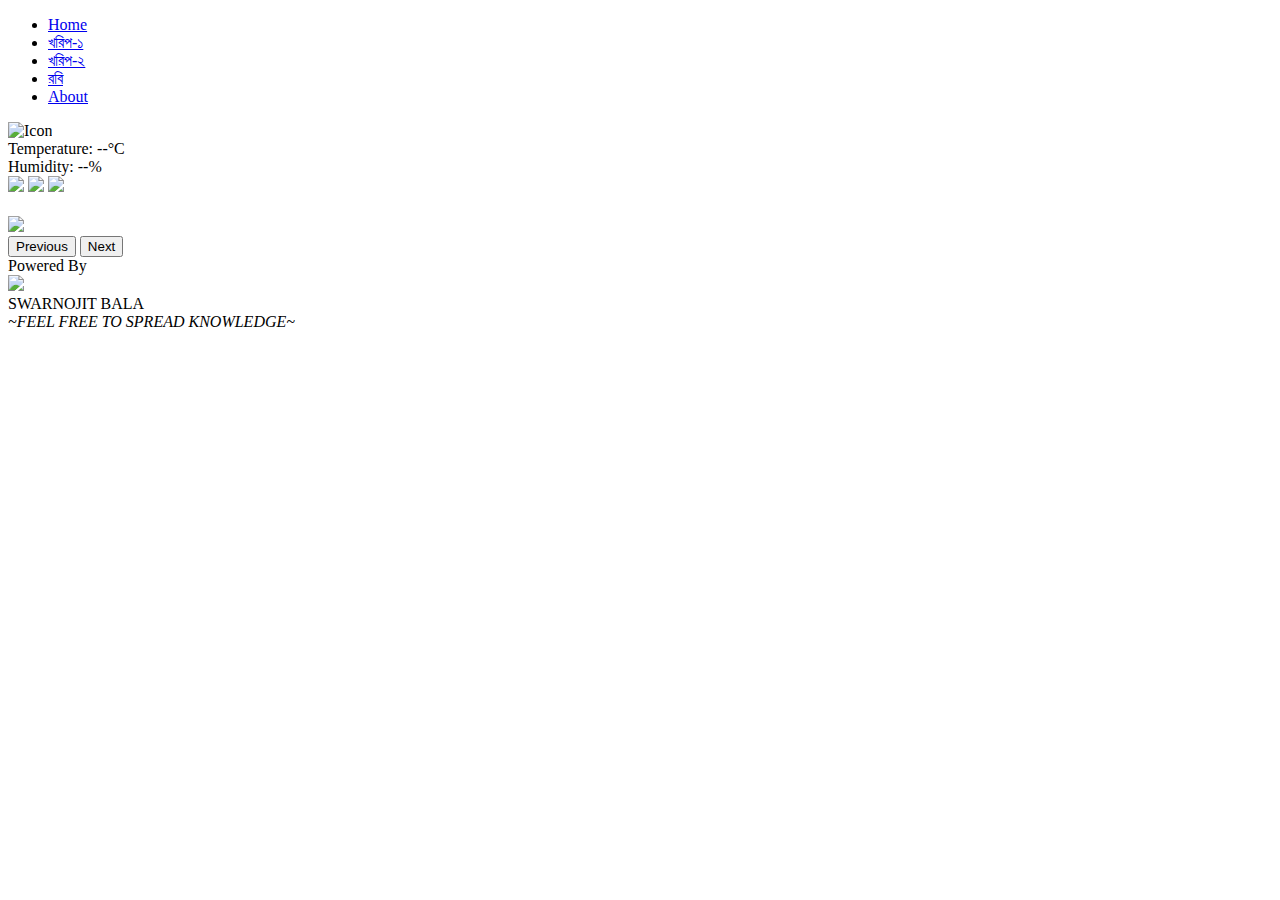
==== index.html @ db5a6384 "Add files via upload" ====
<!DOCTYPE html>
<html lang="en">
<head>
    <meta charset="UTF-8">
    <meta name="viewport" content="width=device-width, initial-scale=1.0">
    <title>Barta</title>
    <link rel="stylesheet" href="style.css">
</head>
<body>
    <div class="hamburger" id="hamburger">
    <div class="bar"></div>
    <div class="bar"></div>
    <div class="bar"></div>
</div>

<nav class="nav-menu" id="navMenu">
    <ul>
        <li><a href="index.html">Home</a></li>
        <li><a href="khorip-1.html">খরিপ-১</a></li>
        <li><a href="khorip-2.html">খরিপ-২</a></li>
        <li><a href="robi.html">রবি</a></li>
        <li><a href="about.html">About</a></li>
    </ul>
</nav>

    <img src="barta.png" class="img1" alt="Icon">
    <div class="weather-info" id="temperature">Temperature: --°C</div>
    <div class="weather-info" id="humidity">Humidity: --%</div>
    
    <div class="loader" id="loader"></div>
 
     
        <img class="images1" id="p" src="p.png">
        <img class="images2" id="q" src="q.png">
        <img class="images3" id="r" src="r.png">
   
        <p id="bengali-date"></p>
    <h2 id="date"></h2>
    <img class="imgv" id="image" src="1.jpg">
    <div class="buttons">
        <button id="prevBtn">Previous</button>
        <button id="nextBtn">Next</button>
    </div>

    <div class="foot">Powered By</div>
    
    <img src="Satyanweshi.png" class="img2">
    <div class="foot2">SWARNOJIT BALA</div>
    <div class="foot3"><i>~FEEL FREE TO SPREAD KNOWLEDGE~</i></div>

    <script src="script.js"></script>
</body>
</html>
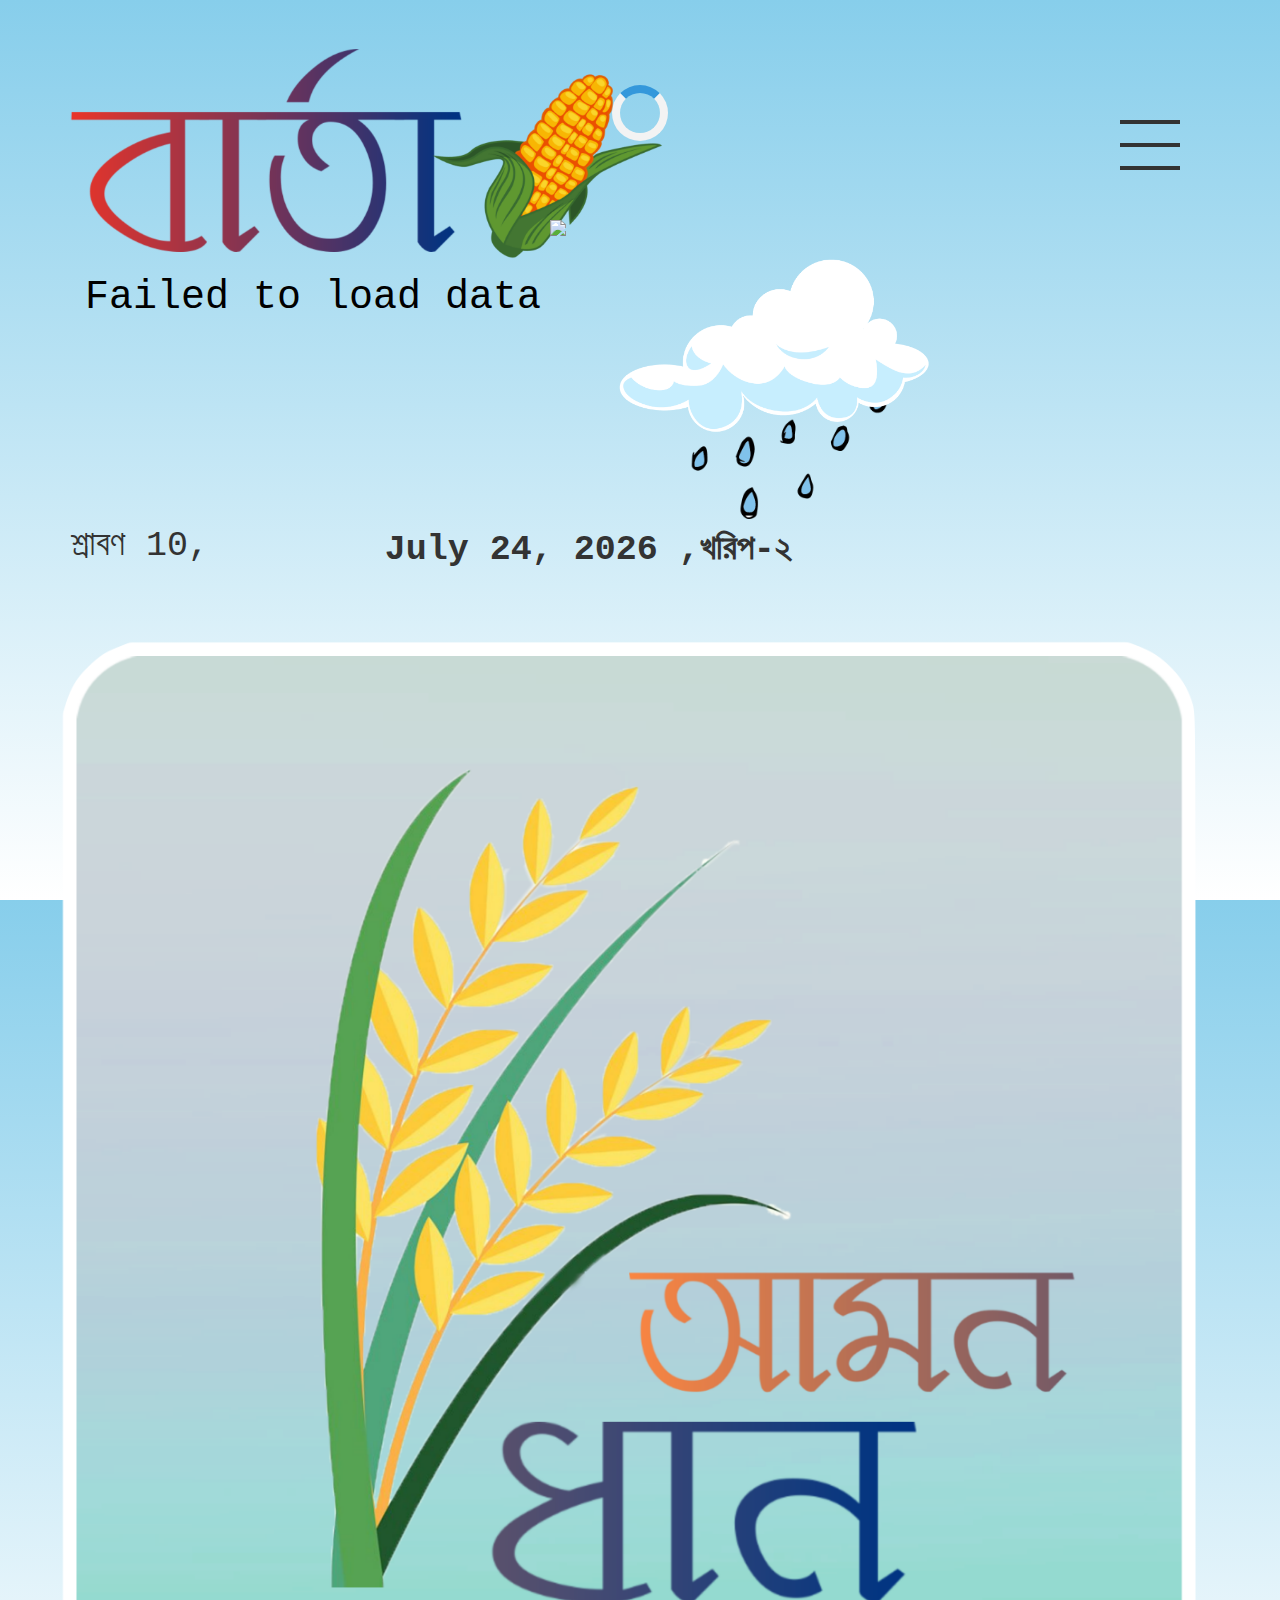
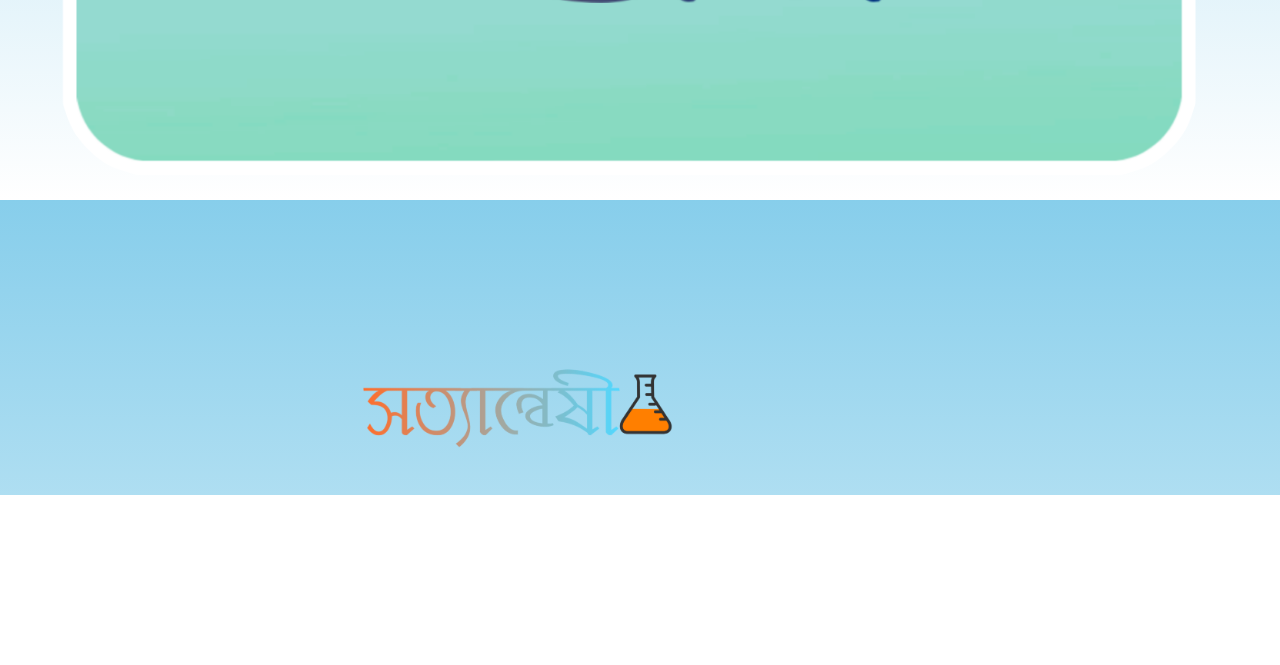
==== commit 63239429: "Update index.html" ====
--- a/index.html
+++ b/index.html
@@ -50,4 +50,4 @@
 
     <script src="script.js"></script>
 </body>
-</html>+</html>
--- a/style.css
+++ b/style.css
@@ -0,0 +1,237 @@
+html, body {
+    height: 100%;
+    margin: 0;
+    font-family: 'Courier New', Courier, monospace, 'Noto Sans Bengali', sans-serif;
+    background: linear-gradient(to bottom, #87CEEB, #ffffff);
+    overflow: hidden;
+    display: block;
+    max-width: 100%;
+}
+
+.img1 {
+    position: absolute;
+    top: -350px;
+    left: -150px;
+    width: 1000px;
+    height: auto;
+    z-index: 1;
+}
+
+.weather-info {
+    font-size: 40px;
+    margin: 0;
+    padding: 5px;
+    position: relative;
+    top: 270px;
+    left: 80px;
+}
+
+.loader {
+    border: 8px solid #f3f3f3;
+    border-radius: 50%;
+    border-top: 8px solid #3498db;
+    width: 40px;
+    height: 40px;
+    animation: spin 1s linear infinite;
+    margin: 20px auto;
+}
+
+@keyframes spin {
+    0% { transform: rotate(0deg); }
+    100% { transform: rotate(360deg); }
+}
+
+.foot {
+    font-size: 35px;
+    margin: 0; 
+    padding: 35px;
+    position: relative;
+    top: 1750px;
+    left:370px;
+}
+
+.img2 {
+    position: absolute;
+    top: 1910px;
+    left: 330px;
+    width: 400px;
+    height: auto;
+    z-index: 1;
+}
+ 
+.foot2 {
+    font-size: 35px;
+    margin: 0;
+    padding: 5px;
+    position: relative;
+    top: 1850px;
+    left: 370px;
+}
+
+.foot3 {
+    font-size: 30px;
+    margin: 0;
+    padding: 5px;
+    position: relative;
+    top: 1900px;
+    left: 250px;
+}
+
+.imgv {
+    position: absolute;
+    top: 550px;
+    left: 0px;
+    width: 100%;
+    height: auto;
+    z-index: 1;
+}
+
+.buttons {
+    position: absolute;
+    top: 680px;
+    left: 50%;
+    transform: translateX(-50%);
+    margin: 0;
+}
+
+button {
+    padding: 10px 20px;
+    margin: 0;
+    cursor: pointer;
+    border: none;
+    background-color: #007bff;
+    color: white;
+    font-size: 16px;
+    position: absolute;
+}
+
+#prevBtn {
+    right: 50px;
+    top: 950px;
+    width: 200px;
+    height:100px;
+}
+
+#nextBtn {
+    left: 0px;
+    top: 950px;
+    width: 200px;
+    height: 100px;
+}
+
+button:disabled {
+    background-color: #ccc;
+    cursor: not-allowed;
+}
+
+#date {
+    position: absolute;
+    top: 500px;
+    left: 46%;
+    transform: translateX(-50%);
+    font-size: 35px;
+    color: #333;
+    text-align: center;
+}
+#bengali-date {
+    position: absolute;
+    top: 490px;
+    left:140px;
+    transform: translateX(-50%);
+    font-size: 35px;
+    color: #333;
+    text-align: center;
+}
+.images3{
+ position: absolute;
+    top:330px;
+    left: 650px;
+    width: 250px;
+    height: auto;
+    z-index: 0;
+    transform: scaleX(-1);
+    }
+.images2{
+    position: absolute;
+    top:250px;
+    left: 600px;
+    width: 340px;
+    height: auto;
+    z-index: 1;
+    transform: scaleX(-1);
+    }
+    .images1{
+    position: absolute;
+    top:220px;
+    left: 550px;
+    width: 340px;
+    height: auto;
+    z-index: 1;
+    }
+  .hamburger {
+    position:fixed;
+    top: 120px;
+    right:100px;
+    display: flex;
+    flex-direction: column;
+    justify-content: space-between;
+    width: 60px;
+    height: 50px;
+    cursor: pointer;
+    z-index: 100;
+}
+
+.bar {
+    width: 100%;
+    height: 4px;
+    background-color: #333;
+    transition: all 0.3s ease-in-out;
+}
+
+.nav-menu {
+    position:fixed;
+    top: 200px;
+    right: 100px;
+    width: 200px;
+    height:400px;
+    background-color: rgba(0, 0, 0, 0.8);
+    display: none;
+    flex-direction: column;
+    
+    align-items: center;
+    z-index: 99;
+    border-radius:5px;
+}
+
+.nav-menu ul {
+    list-style: none;
+    padding: 10px 0;
+    margin: 0;
+}
+
+.nav-menu ul li {
+    margin: 10px 0;
+}
+
+.nav-menu ul li a {
+    color: white;
+    text-decoration: none;
+    font-size: 40px;
+    
+}
+
+.nav-menu.active {
+    display: flex;
+}
+
+.hamburger.active .bar:nth-child(1) {
+    transform: rotate(45deg) translate(5px, 5px);
+}
+
+.hamburger.active .bar:nth-child(2) {
+    opacity: 0;
+}
+
+.hamburger.active .bar:nth-child(3) {
+    transform: rotate(-45deg) translate(5px, -5px);
+}
